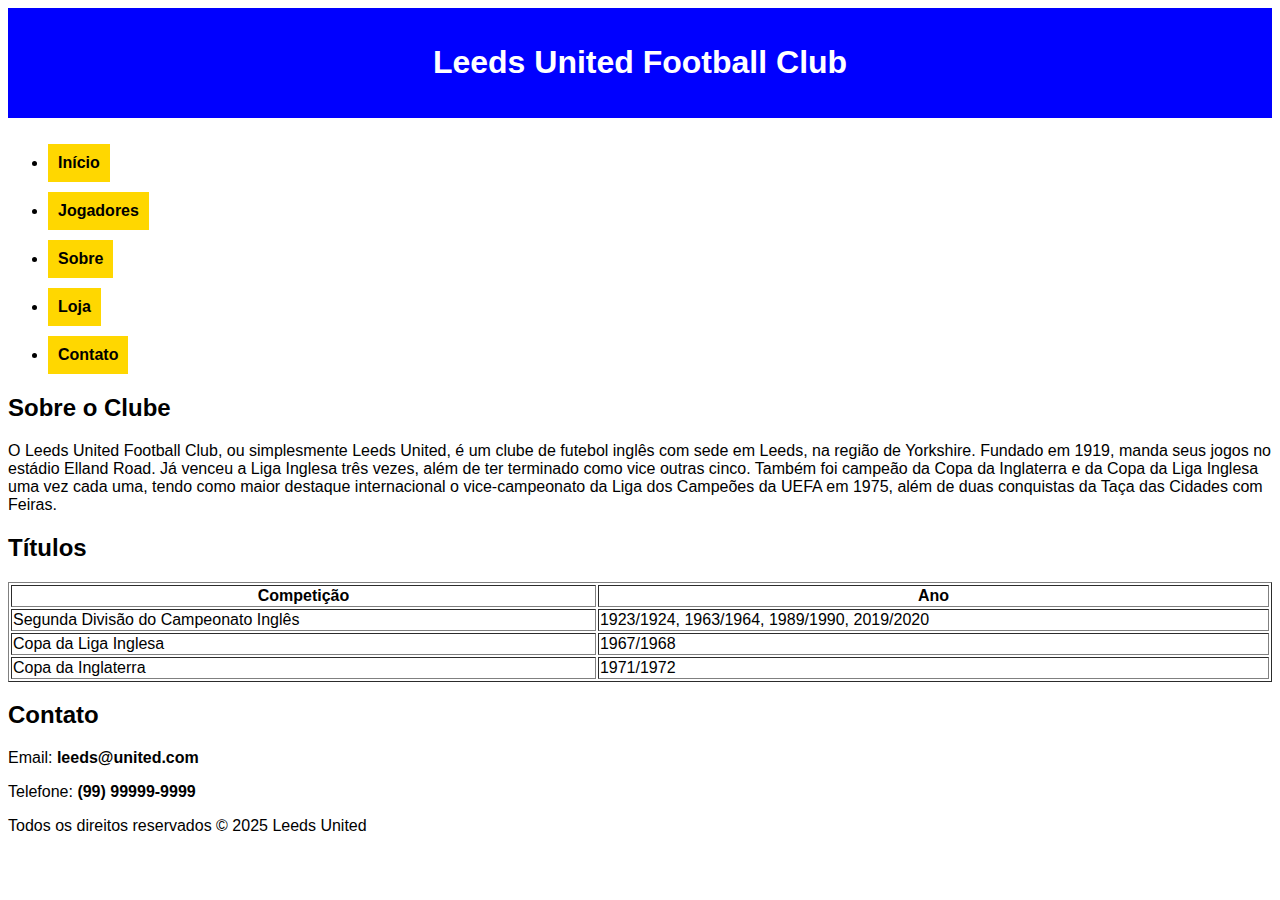
==== index.html @ e6369748 "Add files via upload" ====
<!DOCTYPE html>
<html lang="en">
<head>
    <meta charset="UTF-8">
    <meta name="viewport" content="width=device-width, initial-scale=1.0">
    <title>Leeds United</title>
    <style>
    header {
        background-color: blue;
        text-align: center;
        color: white;
        padding: 15px;
    }
    body {
        font-family: Arial, sans-serif;
        background-color: white; 
        color: black;
        position: relative;
    }
    .botao {
            display: inline-block;
            background: gold;
            color: black;
            padding: 10px;
            margin-top: 10px;
            text-decoration: none;
            font-weight: bold;
        }
</style>
</head>

<body>
    <header>
        <h1>Leeds United Football Club</h1>
    </header>
    <nav>
        <ul>
            <li><a href="index.html" class = "botao">Início</a></li>
            <li><a href="jogadores.html"class = "botao">Jogadores</a></li>
            <li><a href="#Sobre" class = "botao">Sobre</a></li>
            <li><a href="loja.html" class = "botao">Loja</a></li>
            <li><a href="#Contato" class = "botao">Contato</a></li>
        </ul>
    </nav>

    <section id="Sobre">
        <h2>Sobre o Clube</h2>
        <p>
            O Leeds United Football Club, ou simplesmente Leeds United, é um clube de futebol inglês com sede em Leeds, na região de Yorkshire.
            Fundado em 1919, manda seus jogos no estádio Elland Road. Já venceu a Liga Inglesa três vezes, além de ter terminado como vice outras cinco. 
            Também foi campeão da Copa da Inglaterra e da Copa da Liga Inglesa uma vez cada uma, tendo como maior destaque internacional o vice-campeonato da Liga dos Campeões da UEFA em 1975, além de duas conquistas da Taça das Cidades com Feiras.
        </p>
    </section>

    <section>
        <h2>Títulos</h2>
        <table border="1" width="100%">
            <tr>
                <th>Competição</th>
                <th>Ano</th>
            </tr>
            <tr>
                <td>Segunda Divisão do Campeonato Inglês</td>
                <td>1923/1924, 1963/1964, 1989/1990, 2019/2020</td>
            </tr>
            <tr>
                <td>Copa da Liga Inglesa</td>
                <td>1967/1968</td>
            </tr>
            <tr>
                <td>Copa da Inglaterra</td>
                <td>1971/1972</td>
            </tr>
        </table>
    </section>

    <section id="Contato">
        <h2>Contato</h2>
        <p>Email: <strong>leeds@united.com</strong></p>
        <p>Telefone: <strong>(99) 99999-9999</strong></p>
    </section>

    <footer>
        <p>Todos os direitos reservados &copy; 2025 Leeds United</p>
    </footer>
</body>
</html>
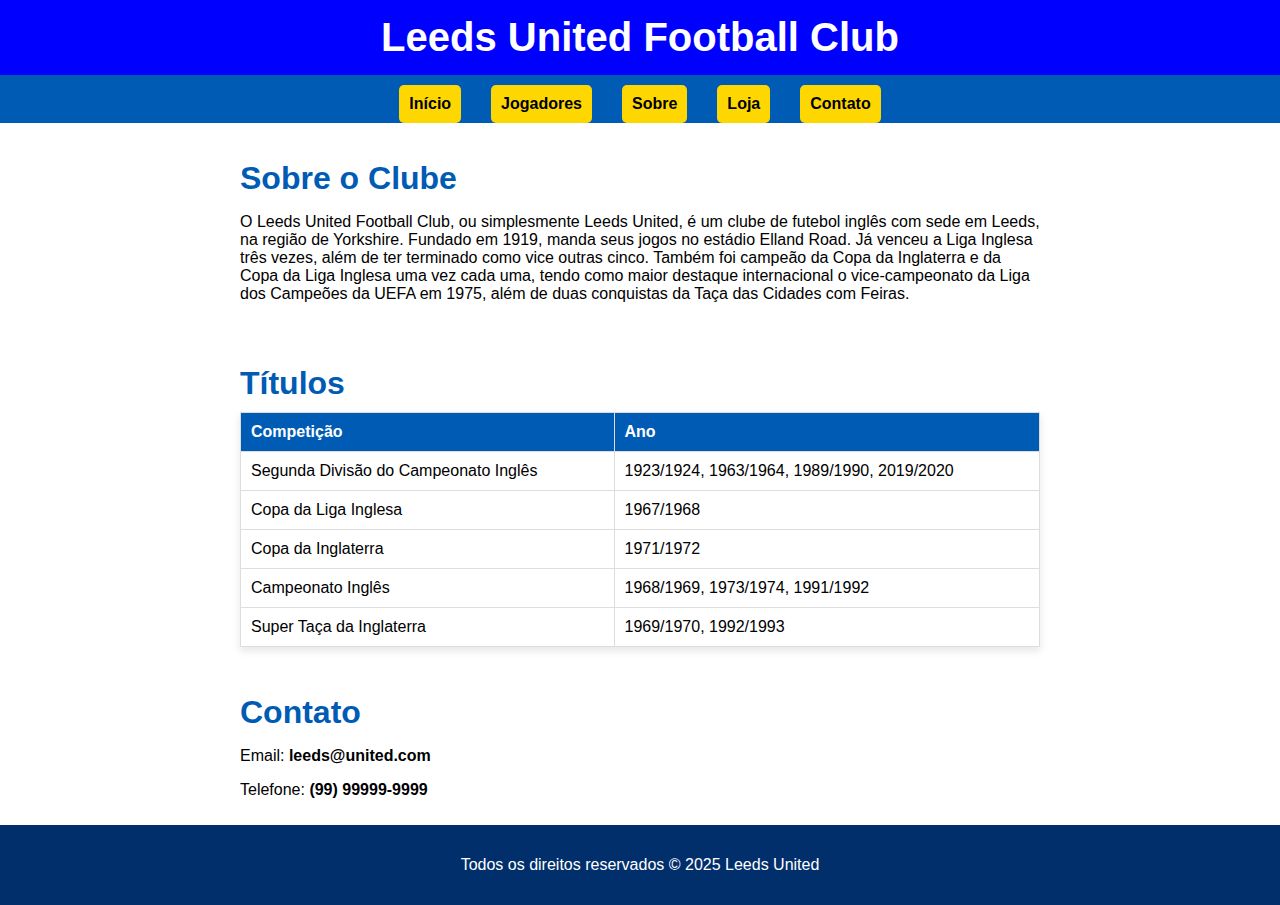
==== commit 3fdf93e4: "Add files via upload" ====
--- a/index.html
+++ b/index.html
@@ -3,6 +3,7 @@
 <head>
     <meta charset="UTF-8">
     <meta name="viewport" content="width=device-width, initial-scale=1.0">
+    <link rel="stylesheet" href="estilo.css">
     <title>Leeds United</title>
     <style>
     header {
@@ -71,6 +72,14 @@
                 <td>Copa da Inglaterra</td>
                 <td>1971/1972</td>
             </tr>
+            <tr>
+                <td>Campeonato Inglês</td>
+                <td>1968/1969, 1973/1974, 1991/1992</td>
+            </tr>
+            <tr>
+                <td>Super Taça da Inglaterra</td>
+                <td>1969/1970, 1992/1993</td>
+            </tr>
         </table>
     </section>
 
--- a/estilo.css
+++ b/estilo.css
@@ -0,0 +1,88 @@
+body {
+    font-family: 'Arial', sans-serif;
+    background-color: #f0f0f0;
+    margin: 0;
+    padding: 0;
+    color: #333;
+}
+
+header {
+    background-color: #002f6c;
+    color: white;
+    padding: 20px 0;
+    text-align: center;
+    box-shadow: 0 4px 8px rgba(0, 0, 0, 0.1);
+}
+
+header h1 {
+    margin: 0;
+    font-size: 2.5em;
+}
+
+nav ul {
+    list-style: none;
+    padding: 0;
+    display: flex;
+    justify-content: center;
+    background-color: #005bb5;
+    margin: 0;
+}
+
+nav li {
+    margin: 0 15px;
+}
+
+.botao {
+    color: white;
+    text-decoration: none;
+    padding: 10px 20px;
+    background-color: #ffc107;
+    border-radius: 5px;
+    transition: background-color 0.3s;
+    font-weight: bold;
+}
+
+.botao:hover {
+    background-color: #e0a800;
+}
+
+section {
+    padding: 10px 20px;
+    max-width: 800px;
+    margin: auto;
+}
+
+section h2 {
+    font-size: 2em;
+    margin-bottom: 5px;
+    color: #005bb5;
+}
+
+table {
+    width: 100%;
+    border-collapse: collapse;
+    margin-top: 10px;
+    box-shadow: 0 4px 8px rgba(0, 0, 0, 0.1);
+}
+
+th, td {
+    padding: 10px;
+    border: 1px solid #ddd;
+    text-align: left;
+}
+
+th {
+    background-color: #005bb5;
+    color: white;
+}
+
+footer {
+    background-color: #002f6c;
+    color: white;
+    text-align: center;
+    padding: 15px 0;
+    position: relative;
+    bottom: 0;
+    width: 100%;
+}
+
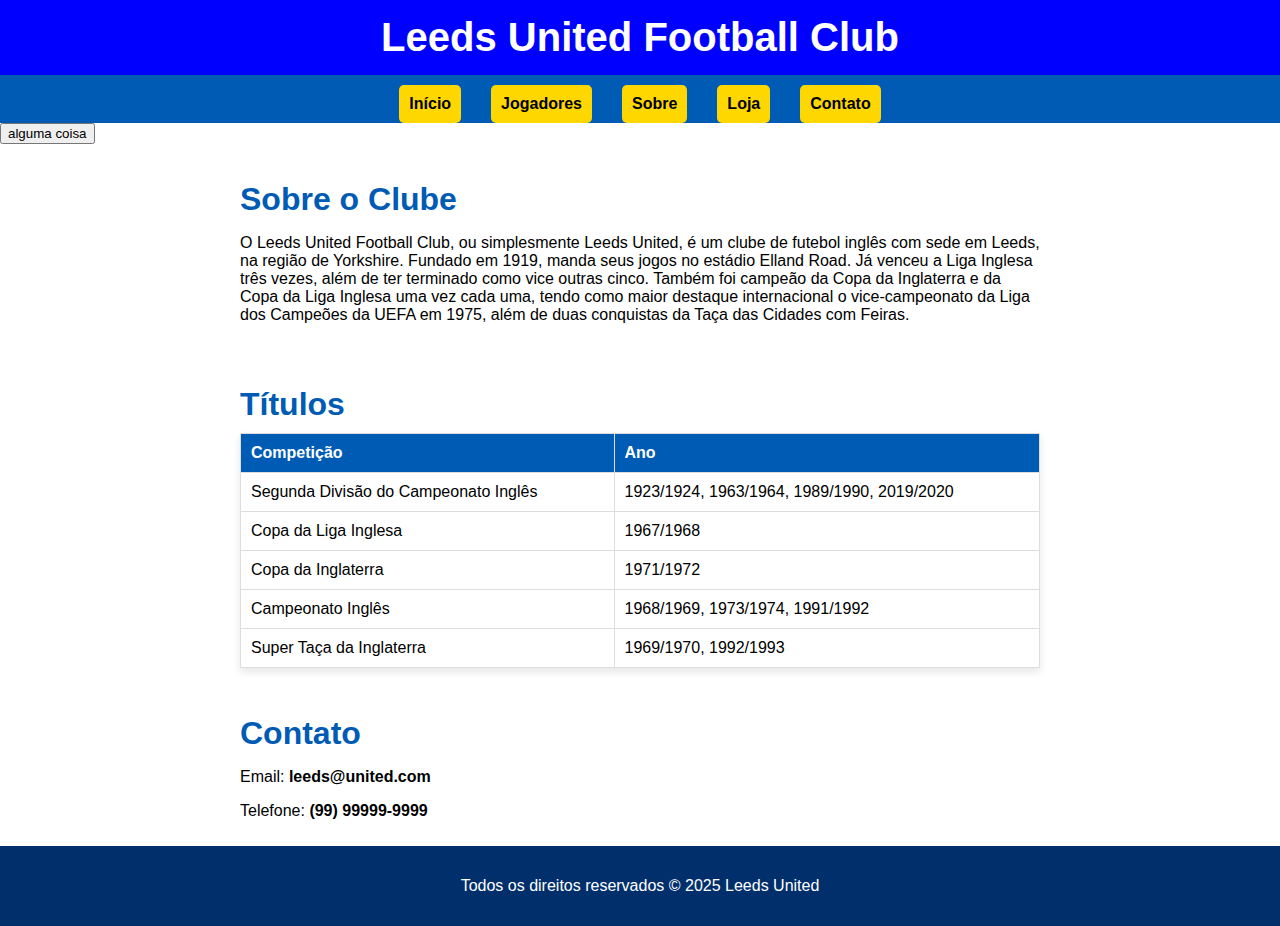
==== commit fa7bb5df: "Add files via upload" ====
--- a/index.html
+++ b/index.html
@@ -28,6 +28,9 @@
             font-weight: bold;
         }
 </style>
+<script>
+    document.getElementById("teste")
+</script>
 </head>
 
 <body>
@@ -42,6 +45,7 @@
             <li><a href="loja.html" class = "botao">Loja</a></li>
             <li><a href="#Contato" class = "botao">Contato</a></li>
         </ul>
+        <button id="teste">alguma coisa</button>
     </nav>
 
     <section id="Sobre">
